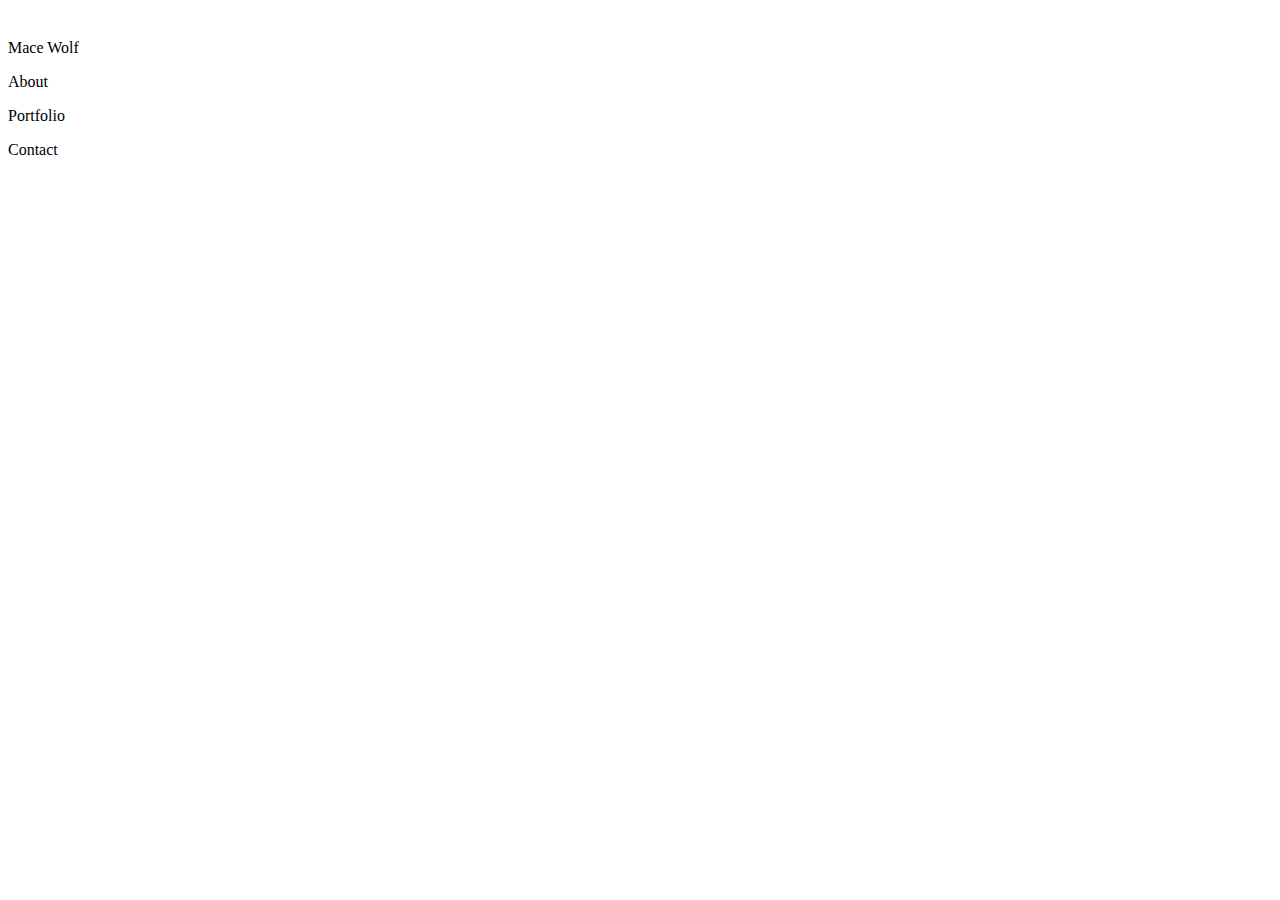
==== index.html @ d91bd611 "first empty version" ====
<!DOCTYPE html>
<html lang="en-us">
  <head>
    <meta charset="UTF-8">
    <title>Bootstrap-Portfolio</title>
    <!-- Latest compiled and minified CSS -->
<link rel="stylesheet" href="https://cdn.usebootstrap.com/bootstrap/latest/css/bootstrap.min.css">
<link rel="stylesheet" href="style.css">

  </head>
  
  <body>
    <div class="container" style=padding-top:15px;>
        <div class="row">
          <div class="col-sm-3">
            <p>Mace Wolf</p>
          </div>
          <div class="col-sm-3">
            <p> </p>
          </div>
          <div class="col-sm-3">
            <p> </p>
          </div>
          <div class="col-sm-1">
            <p>About</p>
          </div>
          <div class="col-sm-1">
            <p style=#vertical-line>Portfolio </p>
          </div>
          <div class="col-sm-1">
            <p>Contact</p>
          </div>
        </div>
      </div>

  </body>
</html>
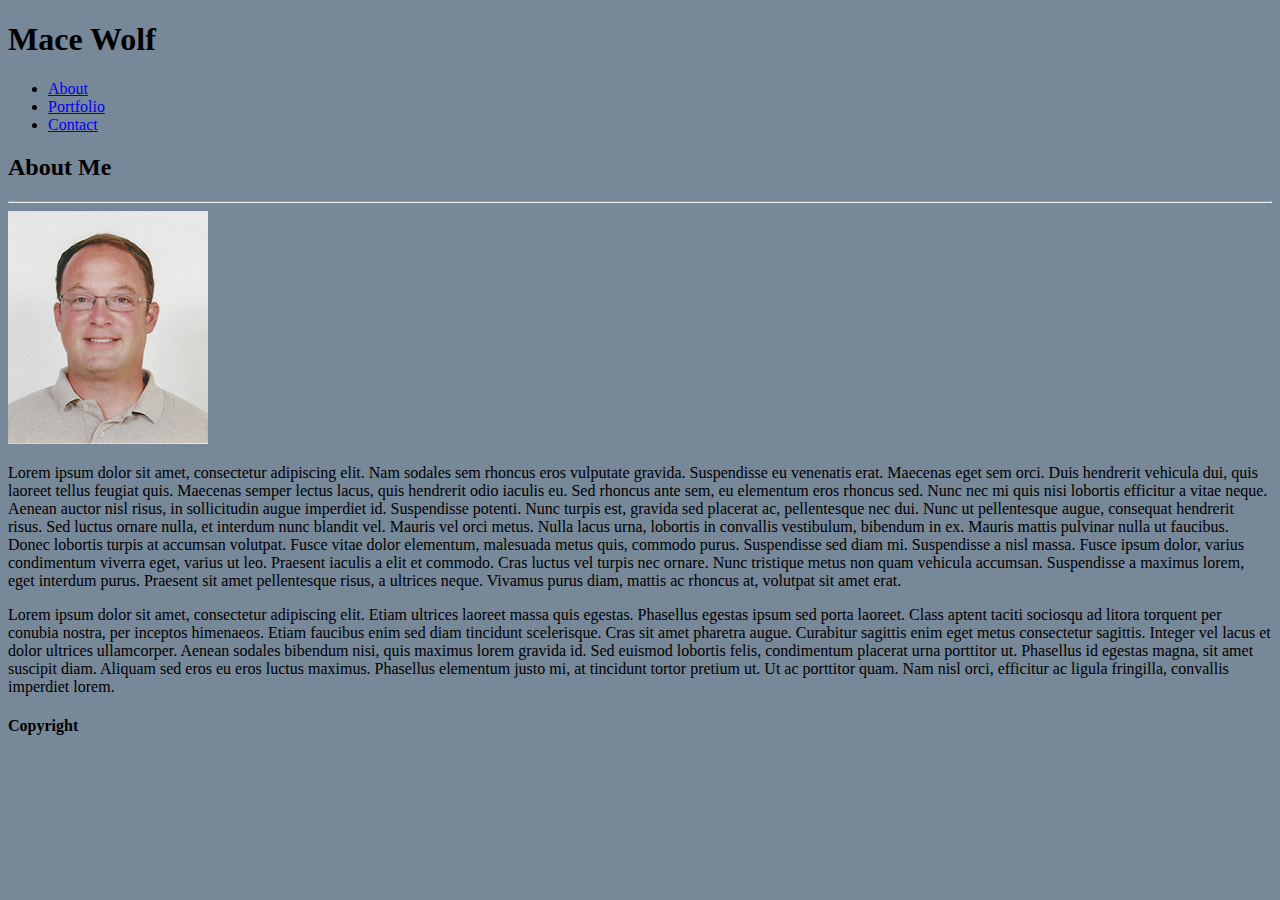
==== commit c9d4a665: "friday night" ====
--- a/index.html
+++ b/index.html
@@ -5,34 +5,79 @@
     <title>Bootstrap-Portfolio</title>
     <!-- Latest compiled and minified CSS -->
 <link rel="stylesheet" href="https://cdn.usebootstrap.com/bootstrap/latest/css/bootstrap.min.css">
-<link rel="stylesheet" href="style.css">
+<link rel="stylesheet" href="assets/css/style.css">
 
   </head>
   
   <body>
-    <div class="container" style=padding-top:15px;>
-        <div class="row">
-          <div class="col-sm-3">
-            <p>Mace Wolf</p>
+    <div class="container-fluid">
+      <div class="row bg-white">
+        <div class = "col-sm-1"> 
+
+        </div>
+          <div class="col-sm-10">
+
+              <div class="float-left">
+                  <h1 class="bg-info text-white"><font face="serif">Mace Wolf</font></h1>
+              </div>
+
+            <div class="float-right">
+              <ul class="nav">
+              <li class="nav-item"><a href="index.html" class="nav-link text-muted">About</a></li>
+              <li class="nav-item"><a href="portfolio.html" class="nav-link text-muted">Portfolio</a></li>
+              <li class="nav-item"><a href="contact.html" class="nav-link text-muted">Contact</a></li>
+            </ul>
+            </div>
           </div>
-          <div class="col-sm-3">
-            <p> </p>
-          </div>
-          <div class="col-sm-3">
-            <p> </p>
-          </div>
-          <div class="col-sm-1">
-            <p>About</p>
-          </div>
-          <div class="col-sm-1">
-            <p style=#vertical-line>Portfolio </p>
-          </div>
-          <div class="col-sm-1">
-            <p>Contact</p>
-          </div>
-        </div>
+          <div class = "col-sm-1"> </div>
       </div>
 
+      <div class="row">
+          <div class = "col-sm-1"> 
+  
+          </div>
+
+            <div class="col-sm-10 bg-white">
+
+              <H2 class="text-info">About Me</H2>
+                <hr>
+
+
+          </div>
+            <div class = "col-sm-1"> </div>
+        </div>
+  
+        <div class="row ">
+            <div class = "col-sm-1"> 
+    
+            </div>
+              <div class="col-sm-10 bg-white">
+                <div class="single-post-content-wrapper">
+                  <img id="BioImg" src="images/MaceWolf.jpg" alt="Mace Image" class="float-left">
+          
+                  <p>
+          
+                      Lorem ipsum dolor sit amet, consectetur adipiscing elit. Nam sodales sem rhoncus eros vulputate gravida. Suspendisse eu venenatis erat. Maecenas eget sem orci. Duis hendrerit vehicula dui, quis laoreet tellus feugiat quis. Maecenas semper lectus lacus, quis hendrerit odio iaculis eu. Sed rhoncus ante sem, eu elementum eros rhoncus sed. Nunc nec mi quis nisi lobortis efficitur a vitae neque. Aenean auctor nisl risus, in sollicitudin augue imperdiet id. 
+                      Suspendisse potenti. Nunc turpis est, gravida sed placerat ac, pellentesque nec dui. Nunc ut pellentesque augue, consequat hendrerit risus. Sed luctus ornare nulla, et interdum nunc blandit vel. Mauris vel orci metus. Nulla lacus urna, lobortis in convallis vestibulum, bibendum in ex. Mauris mattis pulvinar nulla ut faucibus. 
+                      Donec lobortis turpis at accumsan volutpat. Fusce vitae dolor elementum, malesuada metus quis, commodo purus. Suspendisse sed diam mi. Suspendisse a nisl massa. Fusce ipsum dolor, varius condimentum viverra eget, varius ut leo. Praesent iaculis a elit et commodo. Cras luctus vel turpis nec ornare. Nunc tristique metus non quam vehicula accumsan. Suspendisse a maximus lorem, eget interdum purus. Praesent sit amet pellentesque risus, a ultrices neque. Vivamus purus diam, mattis ac rhoncus at, volutpat sit amet erat. </p>
+          
+                  <p>
+          
+                      Lorem ipsum dolor sit amet, consectetur adipiscing elit. Etiam ultrices laoreet massa quis egestas. Phasellus egestas ipsum sed porta laoreet. Class aptent taciti sociosqu ad litora torquent per conubia nostra, per inceptos himenaeos. Etiam faucibus enim sed diam tincidunt scelerisque. Cras sit amet pharetra augue. Curabitur sagittis enim eget metus consectetur sagittis. Integer vel lacus et dolor ultrices ullamcorper. Aenean sodales bibendum nisi, quis maximus lorem gravida id. Sed euismod lobortis felis, condimentum placerat urna porttitor ut. Phasellus id egestas magna, sit amet suscipit diam. Aliquam sed eros eu eros luctus maximus. Phasellus elementum justo mi, at tincidunt tortor pretium ut. Ut ac porttitor quam. Nam nisl orci, efficitur ac ligula fringilla, convallis imperdiet lorem.</p>
+                    </div>
+              </div>
+              <div class = "col-sm-1"> </div>
+          </div>
+          <div class="row bg-dark fixed-bottom">
+              <div class = "col-sm-1"> 
+      
+              </div>
+                <div class="col-sm-10">
+                  <h4 class="text-center text-white"> Copyright </h4>  
+                </div>
+                <div class = "col-sm-1"> </div>
+            </div>
+      </div>
   </body>
 </html>
 
--- a/assets/css/style.css
+++ b/assets/css/style.css
@@ -0,0 +1,37 @@
+body {background-color: lightslategrey}
+#BioImg {
+
+    padding-right: 10px;
+
+}
+
+#nameTag {
+
+    position: fixed;
+
+    text-align: center;
+
+    background: #4aaaa5;
+
+    width: 220px;
+
+    height: 100px;
+
+    margin-top: 0px;
+
+    color: #ffffff;
+
+    line-height: 100px;
+}
+.card-text {
+position: relative;
+background-color:#17A2B8;
+right:21px;
+bottom:125px;
+color:white;
+width:18rem;
+padding:3px;
+text-align: center;
+font-weight: 500;
+font-family: serif;
+}